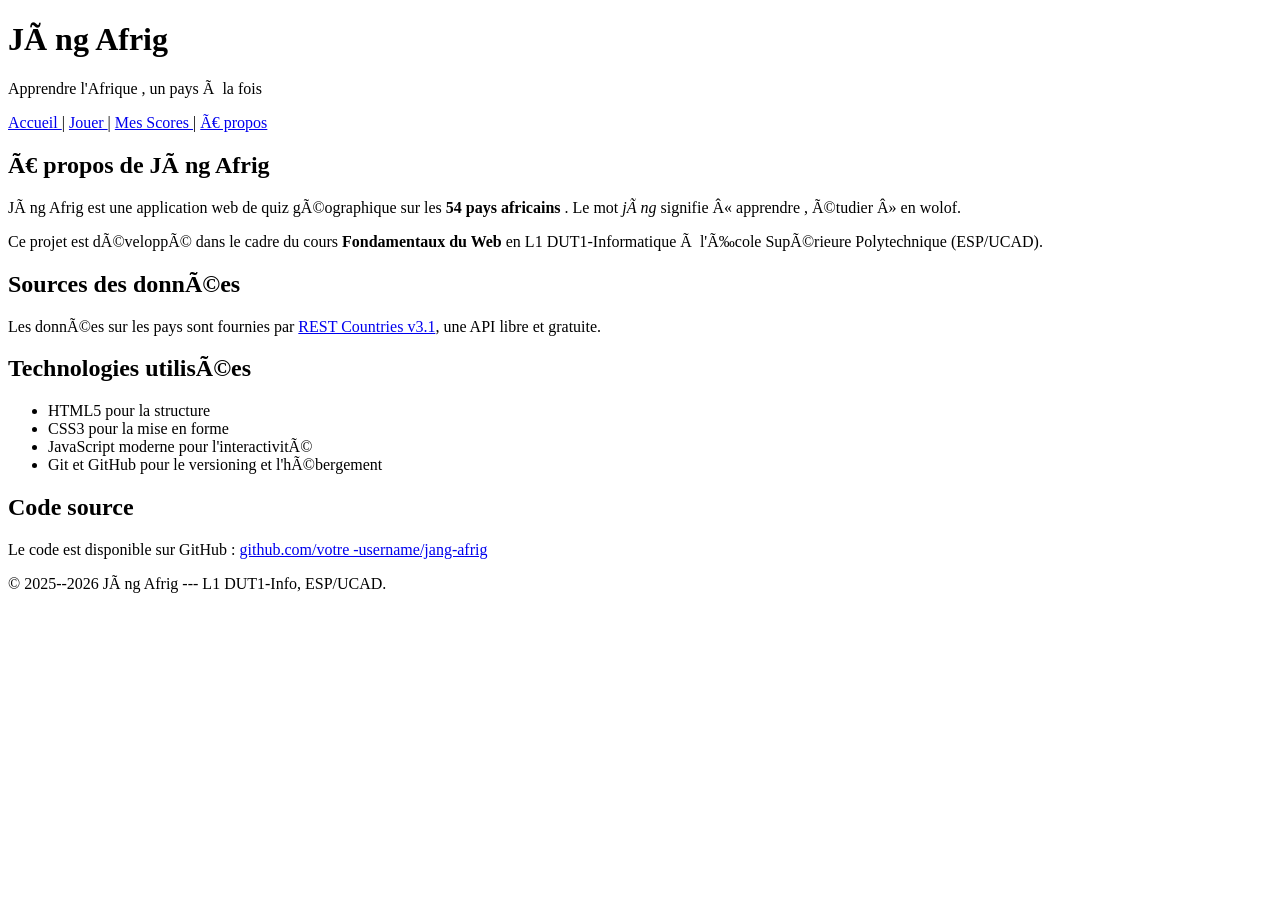
==== apropos.html @ b667f0a4 "v0.2 : 5 pages HTML semantiques + formulaire" ====
<!DOCTYPE html>
<html lang="fr">

<head>
    <meta charset="UTF -8">
    <title>Quiz --- Jàng Afrig </title>
</head>

<body>
    <header>
        <h1>Jàng Afrig </h1>
        <p>Apprendre l'Afrique , un pays à la fois </p>
    </header>
    <nav>
        <a href="index.html">Accueil </a> |
        <a href="quiz.html">Jouer </a> |
        <a href="scores.html">Mes Scores </a> |
        <a href="apropos.html">À propos </a>
    </nav>
    <main>
        <section>
            <h2>À propos de Jàng Afrig </h2>
            <p>
                Jàng Afrig est une application web de quiz géographique sur les
                <strong>54 pays africains </strong>. Le mot <em>jàng</em>
                signifie
                « apprendre , étudier » en wolof.
            </p>
            <p>
                Ce projet est développé dans le cadre du cours
                <strong>Fondamentaux du Web </strong> en L1 DUT1-Informatique à l'École Supérieure Polytechnique
                (ESP/UCAD).
            </p>
        </section>
        <section>
            <h2>Sources des données</h2>
            <p>
                Les données sur les pays sont fournies par
                <a href="https://restcountries.com">REST Countries v3.1</a>, une API libre et gratuite.
            </p>
        </section>
        <section>
            <h2>Technologies utilisées</h2>
            <ul>
                <li>HTML5 pour la structure </li>
                <li>CSS3 pour la mise en forme </li>
                <li>JavaScript moderne pour l'interactivité</li>
                <li>Git et GitHub pour le versioning et l'hébergement </li>
            </ul>
        </section>
        <section>
            <h2>Code source </h2>
            <p>
                Le code est disponible sur GitHub :
                <a href="https://github.com/votre -username/jang-afrig">
                    github.com/votre -username/jang-afrig
                </a>
            </p>
        </section>
    </main>

    <footer>
        <p>&copy; 2025--2026 Jàng Afrig --- L1 DUT1-Info,
            ESP/UCAD.</p>
    </footer>
</body>

</html>
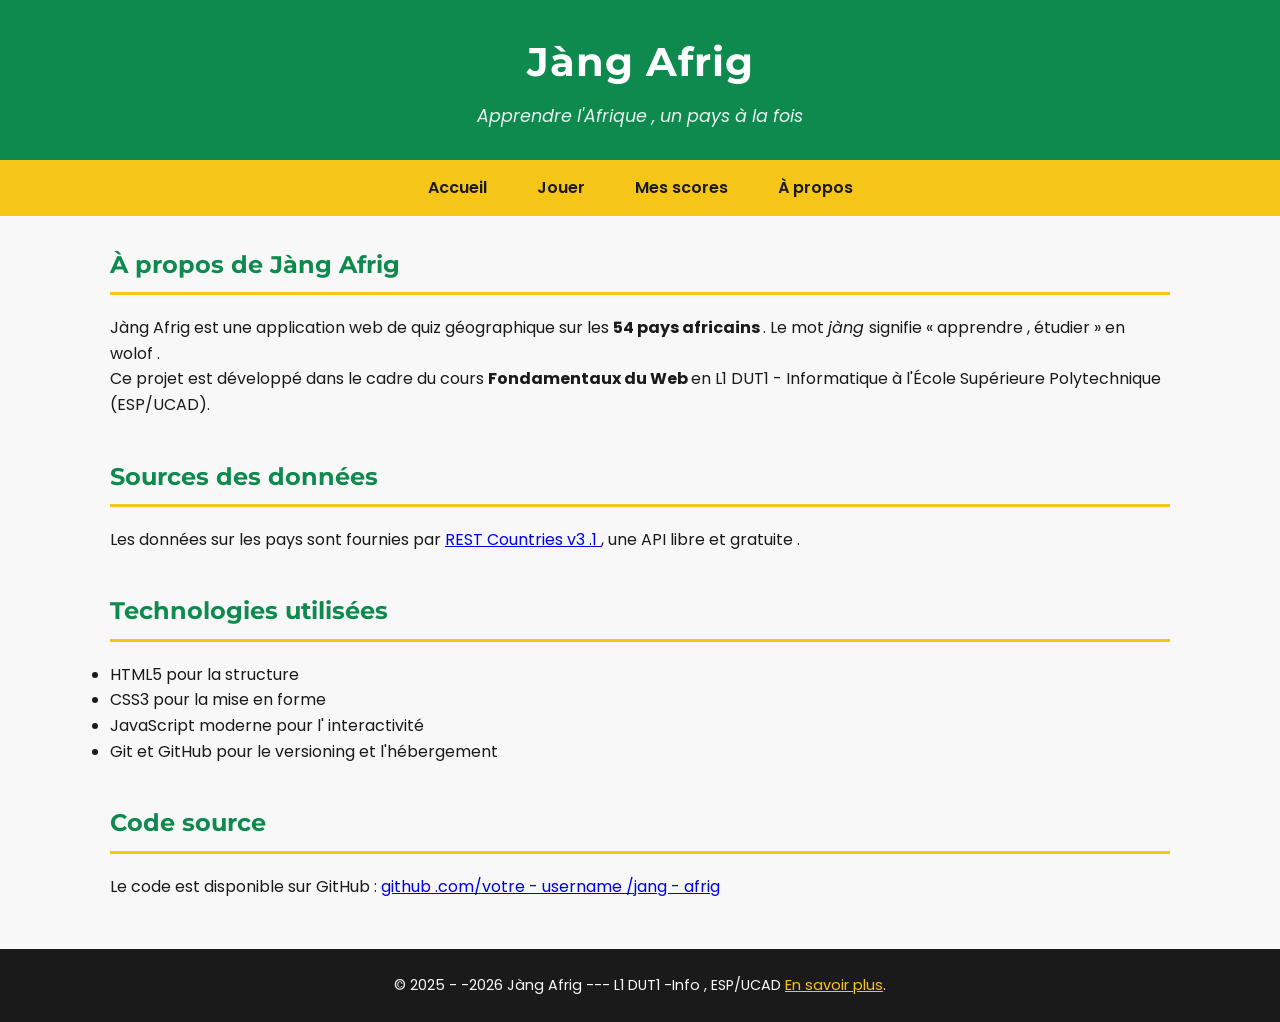
==== commit a4a3fdf7: "v0.3 : CSS panafricain + Google Fonts" ====
--- a/apropos.html
+++ b/apropos.html
@@ -1,68 +1,60 @@
 <!DOCTYPE html>
-<html lang="fr">
-
+<html lang="en">
 <head>
-    <meta charset="UTF -8">
-    <title>Quiz --- Jàng Afrig </title>
+    <meta charset="UTF-8">
+    <title>Quiz --- Jàng Afrig</title>
+    <link rel=" preconnect " href=" https :// fonts . googleapis .com">
+    <link rel=" preconnect " href=" https :// fonts . gstatic .com" crossorigin >
+    <link href="https://fonts.googleapis.com/css2?family=Poppins:wght@400;600&family=Montserrat:wght@400;600&display=swap" rel="stylesheet">
+    <link rel="stylesheet" href="style.css">
 </head>
-
 <body>
     <header>
-        <h1>Jàng Afrig </h1>
-        <p>Apprendre l'Afrique , un pays à la fois </p>
+        <h1>Jàng Afrig</h1>
+        <p> Apprendre l'Afrique , un pays à la fois </p>
     </header>
     <nav>
-        <a href="index.html">Accueil </a> |
-        <a href="quiz.html">Jouer </a> |
-        <a href="scores.html">Mes Scores </a> |
-        <a href="apropos.html">À propos </a>
+        <a href="index.html">Accueil</a>
+        <a href="quiz.html">Jouer</a>
+        <a href="scores.html">Mes scores</a>
+        <a href="apropos.html">À propos</a>
     </nav>
     <main>
-        <section>
-            <h2>À propos de Jàng Afrig </h2>
-            <p>
-                Jàng Afrig est une application web de quiz géographique sur les
-                <strong>54 pays africains </strong>. Le mot <em>jàng</em>
-                signifie
-                « apprendre , étudier » en wolof.
-            </p>
-            <p>
-                Ce projet est développé dans le cadre du cours
-                <strong>Fondamentaux du Web </strong> en L1 DUT1-Informatique à l'École Supérieure Polytechnique
-                (ESP/UCAD).
-            </p>
-        </section>
-        <section>
-            <h2>Sources des données</h2>
-            <p>
-                Les données sur les pays sont fournies par
-                <a href="https://restcountries.com">REST Countries v3.1</a>, une API libre et gratuite.
-            </p>
-        </section>
-        <section>
-            <h2>Technologies utilisées</h2>
-            <ul>
-                <li>HTML5 pour la structure </li>
-                <li>CSS3 pour la mise en forme </li>
-                <li>JavaScript moderne pour l'interactivité</li>
-                <li>Git et GitHub pour le versioning et l'hébergement </li>
-            </ul>
-        </section>
-        <section>
-            <h2>Code source </h2>
-            <p>
-                Le code est disponible sur GitHub :
-                <a href="https://github.com/votre -username/jang-afrig">
-                    github.com/votre -username/jang-afrig
-                </a>
-            </p>
-        </section>
+        <section >
+           <h2 >À propos de Jàng Afrig </h2 >
+           <p>
+              Jàng Afrig est une application web de quiz géographique sur les <strong >54 pays africains </strong >. Le mot <em >jàng </em > signifie « apprendre , étudier » en wolof .
+           </p>
+           <p>
+              Ce projet est développé dans le cadre du cours <strong > Fondamentaux du Web </strong > en L1 DUT1 - Informatique à l'École Supérieure Polytechnique (ESP/UCAD).
+           </p>
+       </section >
+       <section >
+           <h2 > Sources des données </h2 >
+           <p>
+              Les données sur les pays sont fournies par <a href="https://restcountries.com">REST Countries v3 .1 </a>, une API libre et gratuite .
+           </p>
+       </section >
+       <section >
+           <h2 > Technologies utilisées </h2 >
+           <ul >
+              <li > HTML5 pour la structure </li >
+              <li >CSS3 pour la mise en forme </li >
+              <li > JavaScript moderne pour l' interactivité </li >
+              <li >Git et GitHub pour le versioning et l'hébergement </li >
+           </ul >
+       </section >
+       <section >
+          <h2 >Code source </h2 >
+           <p>
+              Le code est disponible sur GitHub :
+              <a href="https://github.com/votre-username/jang-afrig "> github .com/votre - username /jang - afrig </a>
+           </p>
+       </section >
     </main>
-
     <footer>
-        <p>&copy; 2025--2026 Jàng Afrig --- L1 DUT1-Info,
-            ESP/UCAD.</p>
+        <p>&copy; 2025 - -2026 Jàng Afrig --- L1 DUT1 -Info , ESP/UCAD <a href="apropos.html">En savoir plus</a>.</p>
     </footer>
+    
 </body>
-
 </html>
--- a/style.css
+++ b/style.css
@@ -0,0 +1,160 @@
+* {
+    box-sizing: border-box;
+    margin: 0;
+    padding: 0;
+}
+body {
+    font-family: 'Poppins', sans-serif;
+    line-height: 1.6;
+    color: var(--noir);
+    background-color: var(--blanc-casse);
+}
+h1,h2,h3{
+    font-family: 'Montserrat', sans-serif;
+    font-weight: 700;
+}
+:root{
+    --vert:#0E8A4F;
+    --jaune:#F5C518;
+    --rouge:#C8332E;
+    --noir:#1A1A1A;
+    --blanc-casse:#F8F8F8;
+}
+header{
+    background-color: var(--vert) ;
+    color: white;
+    padding: 30px 20px;
+    text-align: center;
+}
+header h1{
+    font-size: 2.5rem;
+    margin-bottom: 8px;
+    letter-spacing: 1px;
+}
+header p {
+    font-size: 1.1rem;
+    opacity: 0.9;
+    font-style: italic;
+}
+nav {
+    background-color : var(--jaune);
+    padding: 0;
+    display: flex;
+    justify-content: center ;
+    flex-wrap: wrap;
+}
+nav a {
+    color: var(--noir);
+    text-decoration: none;
+    font-weight: 600;
+    padding: 15px 25px;
+    transition: background-color 0.2s;
+}
+nav a:hover {
+    background-color: var(--vert);
+    color: white ;
+}
+main {
+    max-width : 1100px;
+    margin: 30px auto;
+    padding: 0px 20px;
+}
+main section {
+    margin-bottom: 40px;
+}
+main h2 {
+    color: var(--vert);
+    border-bottom: 3px solid var(--jaune);
+    padding-bottom: 8px;
+    margin-bottom: 20px;
+}
+.modes-grille {
+    display: flex;
+    flex-wrap: wrap;
+    gap: 15px;
+}
+.carte-mode {
+    flex: 1 1 200px;
+    padding: 20px;
+    border-radius : 8px;
+    color: var(--noir);
+    box-shadow: 0 2px 6px rgba(0, 0, 0, 0.1);
+}
+.carte-mode h3 {
+    margin-bottom : 8px;
+}
+.carte-jaune{ background-color: var(--jaune); }
+.carte-rouge{ background-color: var(--rouge); color: white ; }
+.carte-vert{ background-color: var(--vert); color: white ; }
+.btn {
+    display : inline-block ;
+    padding : 12px 28px;
+    font-size: 1rem;
+    font-weight: 600;
+    border: none;
+    border-radius: 6px;
+    cursor: pointer ;
+    text-decoration: none;
+    transition: background-color 0.2s, transform 0.1s;
+}
+.btn-primary {
+    background-color: var(--vert);
+    color: white ;
+}
+.btn-primary:hover {
+    background-color : #0a6e3f ;
+}
+/* vert plus foncé */
+.btn-primary:active {
+    transform : scale(0.97) ;
+}
+.btn-secondary {
+    background-color : var(--blanc-casse );
+    color: var(--noir);
+    border: 2px solid var(--noir);
+}
+.btn-secondary:hover {
+    background-color: var(--noir);
+    color: white ;
+}
+table {
+    width: 100%;
+    border-collapse: collapse ;
+    margin-top: 15px;
+    box-shadow : 0 2px 6px rgba(0, 0, 0, 0.05) ;
+}
+th {
+    background-color: var(--vert);
+    color: white ;
+    padding: 12px;
+    text-align: left;
+}
+td {
+    padding: 10px 12px;
+    border-bottom: 1px solid #e0e0e0 ;
+}
+/* Lignes alternées (zébrures ) */
+tr:nth-child(even) td {
+    background-color: rgba(245, 197, 24,0.08) ;
+}
+tr:hover td {
+    background-color: rgba(14, 138, 79, 0.1);
+}
+footer {
+    background-color : var(--noir);
+    color: var(--blanc-casse);
+    padding: 25px 20px;
+    text-align: center ;
+    margin-top: 50px;
+    font-size: 0.9rem;
+}
+footer a {
+    color: var(--jaune);
+    text-decoration: underline ;
+}
+footer a:hover{
+    color: white
+}
+
+
+
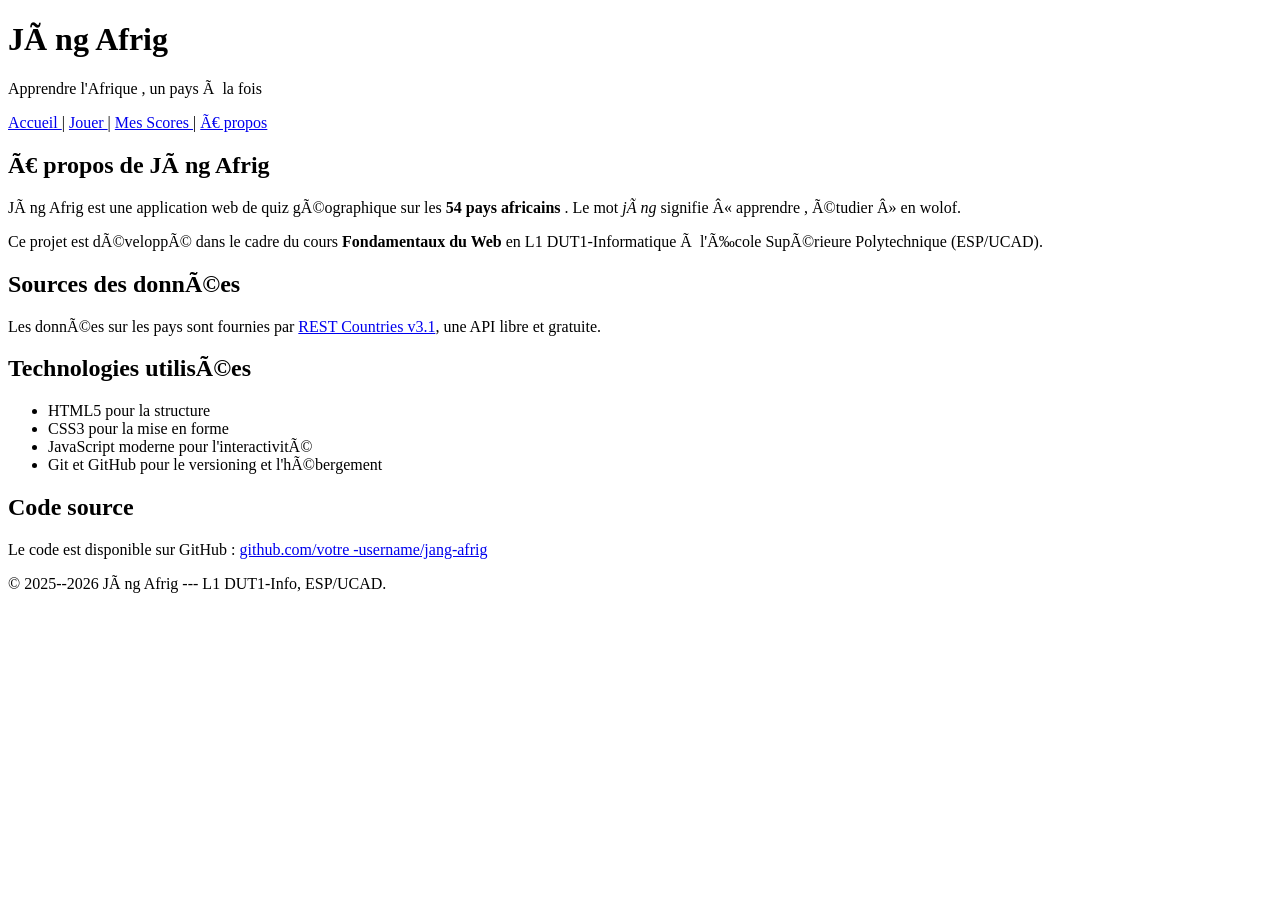
==== commit 3323fb46: "v0.3 : CSS panafricain + Google Fonts" ====
--- a/apropos.html
+++ b/apropos.html
@@ -1,60 +1,68 @@
 <!DOCTYPE html>
-<html lang="en">
+<html lang="fr">
+
 <head>
-    <meta charset="UTF-8">
-    <title>Quiz --- Jàng Afrig</title>
-    <link rel=" preconnect " href=" https :// fonts . googleapis .com">
-    <link rel=" preconnect " href=" https :// fonts . gstatic .com" crossorigin >
-    <link href="https://fonts.googleapis.com/css2?family=Poppins:wght@400;600&family=Montserrat:wght@400;600&display=swap" rel="stylesheet">
-    <link rel="stylesheet" href="style.css">
+    <meta charset="UTF -8">
+    <title>Quiz --- Jàng Afrig </title>
 </head>
+
 <body>
     <header>
-        <h1>Jàng Afrig</h1>
-        <p> Apprendre l'Afrique , un pays à la fois </p>
+        <h1>Jàng Afrig </h1>
+        <p>Apprendre l'Afrique , un pays à la fois </p>
     </header>
     <nav>
-        <a href="index.html">Accueil</a>
-        <a href="quiz.html">Jouer</a>
-        <a href="scores.html">Mes scores</a>
-        <a href="apropos.html">À propos</a>
+        <a href="index.html">Accueil </a> |
+        <a href="quiz.html">Jouer </a> |
+        <a href="scores.html">Mes Scores </a> |
+        <a href="apropos.html">À propos </a>
     </nav>
     <main>
-        <section >
-           <h2 >À propos de Jàng Afrig </h2 >
-           <p>
-              Jàng Afrig est une application web de quiz géographique sur les <strong >54 pays africains </strong >. Le mot <em >jàng </em > signifie « apprendre , étudier » en wolof .
-           </p>
-           <p>
-              Ce projet est développé dans le cadre du cours <strong > Fondamentaux du Web </strong > en L1 DUT1 - Informatique à l'École Supérieure Polytechnique (ESP/UCAD).
-           </p>
-       </section >
-       <section >
-           <h2 > Sources des données </h2 >
-           <p>
-              Les données sur les pays sont fournies par <a href="https://restcountries.com">REST Countries v3 .1 </a>, une API libre et gratuite .
-           </p>
-       </section >
-       <section >
-           <h2 > Technologies utilisées </h2 >
-           <ul >
-              <li > HTML5 pour la structure </li >
-              <li >CSS3 pour la mise en forme </li >
-              <li > JavaScript moderne pour l' interactivité </li >
-              <li >Git et GitHub pour le versioning et l'hébergement </li >
-           </ul >
-       </section >
-       <section >
-          <h2 >Code source </h2 >
-           <p>
-              Le code est disponible sur GitHub :
-              <a href="https://github.com/votre-username/jang-afrig "> github .com/votre - username /jang - afrig </a>
-           </p>
-       </section >
+        <section>
+            <h2>À propos de Jàng Afrig </h2>
+            <p>
+                Jàng Afrig est une application web de quiz géographique sur les
+                <strong>54 pays africains </strong>. Le mot <em>jàng</em>
+                signifie
+                « apprendre , étudier » en wolof.
+            </p>
+            <p>
+                Ce projet est développé dans le cadre du cours
+                <strong>Fondamentaux du Web </strong> en L1 DUT1-Informatique à l'École Supérieure Polytechnique
+                (ESP/UCAD).
+            </p>
+        </section>
+        <section>
+            <h2>Sources des données</h2>
+            <p>
+                Les données sur les pays sont fournies par
+                <a href="https://restcountries.com">REST Countries v3.1</a>, une API libre et gratuite.
+            </p>
+        </section>
+        <section>
+            <h2>Technologies utilisées</h2>
+            <ul>
+                <li>HTML5 pour la structure </li>
+                <li>CSS3 pour la mise en forme </li>
+                <li>JavaScript moderne pour l'interactivité</li>
+                <li>Git et GitHub pour le versioning et l'hébergement </li>
+            </ul>
+        </section>
+        <section>
+            <h2>Code source </h2>
+            <p>
+                Le code est disponible sur GitHub :
+                <a href="https://github.com/votre -username/jang-afrig">
+                    github.com/votre -username/jang-afrig
+                </a>
+            </p>
+        </section>
     </main>
+
     <footer>
-        <p>&copy; 2025 - -2026 Jàng Afrig --- L1 DUT1 -Info , ESP/UCAD <a href="apropos.html">En savoir plus</a>.</p>
+        <p>&copy; 2025--2026 Jàng Afrig --- L1 DUT1-Info,
+            ESP/UCAD.</p>
     </footer>
-    
 </body>
+
 </html>
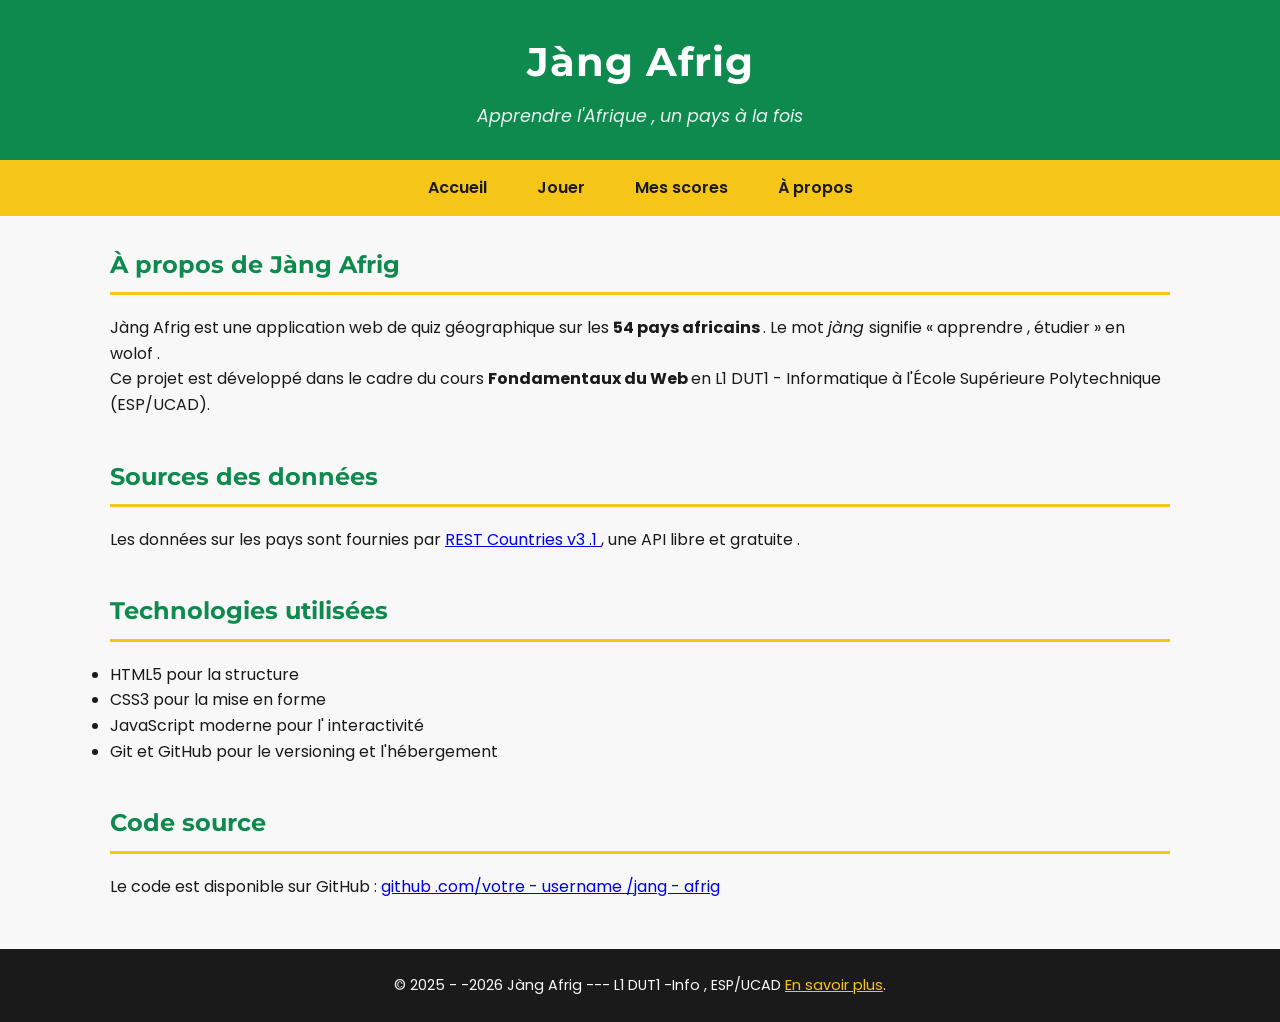
==== commit 3db21fd3: "v0.3 : CSS panafricain + Google Fonts" ====
--- a/apropos.html
+++ b/apropos.html
@@ -1,68 +1,60 @@
 <!DOCTYPE html>
-<html lang="fr">
-
+<html lang="en">
 <head>
-    <meta charset="UTF -8">
-    <title>Quiz --- Jàng Afrig </title>
+    <meta charset="UTF-8">
+    <title>Quiz --- Jàng Afrig</title>
+    <link rel=" preconnect " href=" https :// fonts . googleapis .com">
+    <link rel=" preconnect " href=" https :// fonts . gstatic .com" crossorigin >
+    <link href="https://fonts.googleapis.com/css2?family=Poppins:wght@400;600&family=Montserrat:wght@400;600&display=swap" rel="stylesheet">
+    <link rel="stylesheet" href="style.css">
 </head>
-
 <body>
     <header>
-        <h1>Jàng Afrig </h1>
-        <p>Apprendre l'Afrique , un pays à la fois </p>
+        <h1>Jàng Afrig</h1>
+        <p> Apprendre l'Afrique , un pays à la fois </p>
     </header>
     <nav>
-        <a href="index.html">Accueil </a> |
-        <a href="quiz.html">Jouer </a> |
-        <a href="scores.html">Mes Scores </a> |
-        <a href="apropos.html">À propos </a>
+        <a href="index.html">Accueil</a>
+        <a href="quiz.html">Jouer</a>
+        <a href="scores.html">Mes scores</a>
+        <a href="apropos.html">À propos</a>
     </nav>
     <main>
-        <section>
-            <h2>À propos de Jàng Afrig </h2>
-            <p>
-                Jàng Afrig est une application web de quiz géographique sur les
-                <strong>54 pays africains </strong>. Le mot <em>jàng</em>
-                signifie
-                « apprendre , étudier » en wolof.
-            </p>
-            <p>
-                Ce projet est développé dans le cadre du cours
-                <strong>Fondamentaux du Web </strong> en L1 DUT1-Informatique à l'École Supérieure Polytechnique
-                (ESP/UCAD).
-            </p>
-        </section>
-        <section>
-            <h2>Sources des données</h2>
-            <p>
-                Les données sur les pays sont fournies par
-                <a href="https://restcountries.com">REST Countries v3.1</a>, une API libre et gratuite.
-            </p>
-        </section>
-        <section>
-            <h2>Technologies utilisées</h2>
-            <ul>
-                <li>HTML5 pour la structure </li>
-                <li>CSS3 pour la mise en forme </li>
-                <li>JavaScript moderne pour l'interactivité</li>
-                <li>Git et GitHub pour le versioning et l'hébergement </li>
-            </ul>
-        </section>
-        <section>
-            <h2>Code source </h2>
-            <p>
-                Le code est disponible sur GitHub :
-                <a href="https://github.com/votre -username/jang-afrig">
-                    github.com/votre -username/jang-afrig
-                </a>
-            </p>
-        </section>
+        <section >
+           <h2 >À propos de Jàng Afrig </h2 >
+           <p>
+              Jàng Afrig est une application web de quiz géographique sur les <strong >54 pays africains </strong >. Le mot <em >jàng </em > signifie « apprendre , étudier » en wolof .
+           </p>
+           <p>
+              Ce projet est développé dans le cadre du cours <strong > Fondamentaux du Web </strong > en L1 DUT1 - Informatique à l'École Supérieure Polytechnique (ESP/UCAD).
+           </p>
+       </section >
+       <section >
+           <h2 > Sources des données </h2 >
+           <p>
+              Les données sur les pays sont fournies par <a href="https://restcountries.com">REST Countries v3 .1 </a>, une API libre et gratuite .
+           </p>
+       </section >
+       <section >
+           <h2 > Technologies utilisées </h2 >
+           <ul >
+              <li > HTML5 pour la structure </li >
+              <li >CSS3 pour la mise en forme </li >
+              <li > JavaScript moderne pour l' interactivité </li >
+              <li >Git et GitHub pour le versioning et l'hébergement </li >
+           </ul >
+       </section >
+       <section >
+          <h2 >Code source </h2 >
+           <p>
+              Le code est disponible sur GitHub :
+              <a href="https://github.com/votre-username/jang-afrig "> github .com/votre - username /jang - afrig </a>
+           </p>
+       </section >
     </main>
-
     <footer>
-        <p>&copy; 2025--2026 Jàng Afrig --- L1 DUT1-Info,
-            ESP/UCAD.</p>
+        <p>&copy; 2025 - -2026 Jàng Afrig --- L1 DUT1 -Info , ESP/UCAD <a href="apropos.html">En savoir plus</a>.</p>
     </footer>
+    
 </body>
-
 </html>
--- a/style.css
+++ b/style.css
@@ -0,0 +1,160 @@
+* {
+    box-sizing: border-box;
+    margin: 0;
+    padding: 0;
+}
+body {
+    font-family: 'Poppins', sans-serif;
+    line-height: 1.6;
+    color: var(--noir);
+    background-color: var(--blanc-casse);
+}
+h1,h2,h3{
+    font-family: 'Montserrat', sans-serif;
+    font-weight: 700;
+}
+:root{
+    --vert:#0E8A4F;
+    --jaune:#F5C518;
+    --rouge:#C8332E;
+    --noir:#1A1A1A;
+    --blanc-casse:#F8F8F8;
+}
+header{
+    background-color: var(--vert) ;
+    color: white;
+    padding: 30px 20px;
+    text-align: center;
+}
+header h1{
+    font-size: 2.5rem;
+    margin-bottom: 8px;
+    letter-spacing: 1px;
+}
+header p {
+    font-size: 1.1rem;
+    opacity: 0.9;
+    font-style: italic;
+}
+nav {
+    background-color : var(--jaune);
+    padding: 0;
+    display: flex;
+    justify-content: center ;
+    flex-wrap: wrap;
+}
+nav a {
+    color: var(--noir);
+    text-decoration: none;
+    font-weight: 600;
+    padding: 15px 25px;
+    transition: background-color 0.2s;
+}
+nav a:hover {
+    background-color: var(--vert);
+    color: white ;
+}
+main {
+    max-width : 1100px;
+    margin: 30px auto;
+    padding: 0px 20px;
+}
+main section {
+    margin-bottom: 40px;
+}
+main h2 {
+    color: var(--vert);
+    border-bottom: 3px solid var(--jaune);
+    padding-bottom: 8px;
+    margin-bottom: 20px;
+}
+.modes-grille {
+    display: flex;
+    flex-wrap: wrap;
+    gap: 15px;
+}
+.carte-mode {
+    flex: 1 1 200px;
+    padding: 20px;
+    border-radius : 8px;
+    color: var(--noir);
+    box-shadow: 0 2px 6px rgba(0, 0, 0, 0.1);
+}
+.carte-mode h3 {
+    margin-bottom : 8px;
+}
+.carte-jaune{ background-color: var(--jaune); }
+.carte-rouge{ background-color: var(--rouge); color: white ; }
+.carte-vert{ background-color: var(--vert); color: white ; }
+.btn {
+    display : inline-block ;
+    padding : 12px 28px;
+    font-size: 1rem;
+    font-weight: 600;
+    border: none;
+    border-radius: 6px;
+    cursor: pointer ;
+    text-decoration: none;
+    transition: background-color 0.2s, transform 0.1s;
+}
+.btn-primary {
+    background-color: var(--vert);
+    color: white ;
+}
+.btn-primary:hover {
+    background-color : #0a6e3f ;
+}
+/* vert plus foncé */
+.btn-primary:active {
+    transform : scale(0.97) ;
+}
+.btn-secondary {
+    background-color : var(--blanc-casse );
+    color: var(--noir);
+    border: 2px solid var(--noir);
+}
+.btn-secondary:hover {
+    background-color: var(--noir);
+    color: white ;
+}
+table {
+    width: 100%;
+    border-collapse: collapse ;
+    margin-top: 15px;
+    box-shadow : 0 2px 6px rgba(0, 0, 0, 0.05) ;
+}
+th {
+    background-color: var(--vert);
+    color: white ;
+    padding: 12px;
+    text-align: left;
+}
+td {
+    padding: 10px 12px;
+    border-bottom: 1px solid #e0e0e0 ;
+}
+/* Lignes alternées (zébrures ) */
+tr:nth-child(even) td {
+    background-color: rgba(245, 197, 24,0.08) ;
+}
+tr:hover td {
+    background-color: rgba(14, 138, 79, 0.1);
+}
+footer {
+    background-color : var(--noir);
+    color: var(--blanc-casse);
+    padding: 25px 20px;
+    text-align: center ;
+    margin-top: 50px;
+    font-size: 0.9rem;
+}
+footer a {
+    color: var(--jaune);
+    text-decoration: underline ;
+}
+footer a:hover{
+    color: white
+}
+
+
+
